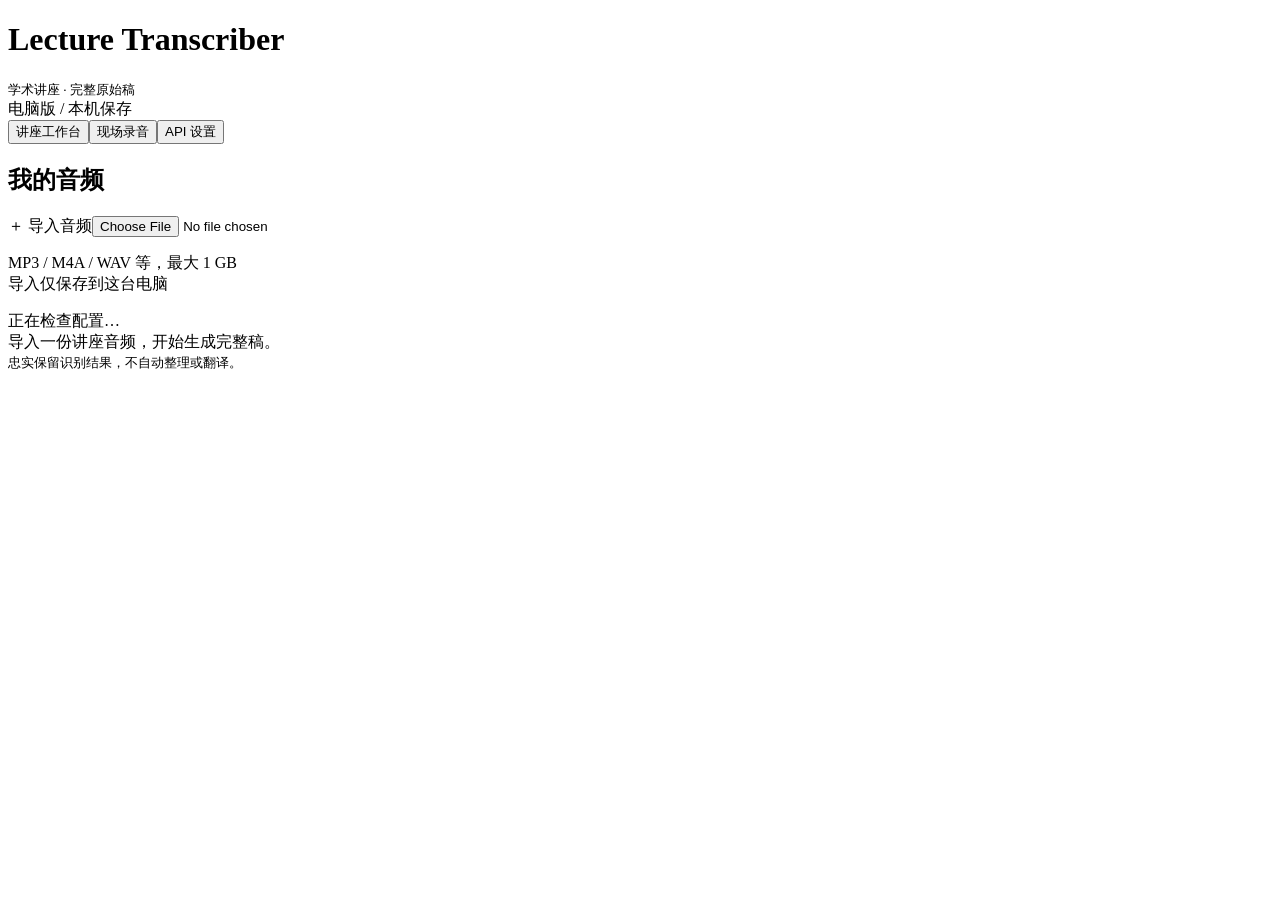
==== backend/static/index.html @ 09725dba "Deploy Lecture Transcriber with local recording and optional private backend" ====
<!doctype html>
<html lang="zh-CN">
<head>
  <meta charset="utf-8">
  <meta name="viewport" content="width=device-width,initial-scale=1">
  <title>Lecture Transcriber</title>
  <link rel="stylesheet" href="./static/style.css">
  <script defer src="./static/connection.js"></script>
  <script defer src="./static/app.js"></script>
  <script defer src="./static/workspace.js"></script>
  <script type="module" src="./static/recorder.js"></script>
  <link rel="manifest" href="./static/manifest.webmanifest">
  <meta name="theme-color" content="#246249">
  <meta name="apple-mobile-web-app-capable" content="yes">
  <link rel="apple-touch-icon" href="./static/icon-180.png">
</head>
<body>
<header><div><h1>Lecture Transcriber</h1><small>学术讲座 · 完整原始稿</small></div><span class="muted">电脑版 / 本机保存</span></header>
<nav class="topnav"><button data-page="workspace">讲座工作台</button><button data-page="record">现场录音</button><button data-page="settings">API 设置</button></nav>
<main>
  <aside class="panel">
    <h2>我的音频</h2>
    <div class="drop">
      <label class="file">＋ 导入音频<input id="file" type="file" accept=".aac,.amr,.avi,.flac,.flv,.m4a,.mkv,.mov,.mp3,.mp4,.mpeg,.ogg,.opus,.wav,.webm,.wma,.wmv"></label>
      <p class="info">MP3 / M4A / WAV 等，最大 1 GB<br>导入仅保存到这台电脑</p>
      <div id="importProgress" class="import-progress" hidden>
        <div class="progress-heading"><span id="importLabel">保存到本机</span><strong id="importPercent">0%</strong></div>
        <div id="importBar" class="bar" role="progressbar" aria-label="保存到本机" aria-valuemin="0" aria-valuemax="100" aria-valuenow="0"><span></span></div>
        <div id="importMeta" class="progress-meta"></div>
      </div>
    </div>
    <div id="list"></div>
  </aside>
  <section class="panel">
    <div id="config" class="notice">正在检查配置…</div>
    <div id="connection" class="notice error" role="status" hidden>暂时无法获取任务状态，请检查本机程序是否运行。下面保留最后一次获取的进度。</div>
    <div id="empty" class="empty">导入一份讲座音频，开始生成完整稿。<br><small>忠实保留识别结果，不自动整理或翻译。</small></div>
    <div id="detail" hidden>
      <h2 id="name"></h2>
      <details class="section-box"><summary>讲座信息</summary><div class="field-grid"><label>讲座名称<input id="projectTitle"></label><label>录音日期<input id="projectDate" type="date"></label><label class="wide">讲座主题<input id="projectTopic" placeholder="填写主题后，转录前自动生成术语，无需确认"></label></div><label><input id="diarization" type="checkbox"> 启用正式说话人分离（单声道，官方建议不超过两小时）</label><button id="saveProject">保存讲座信息</button><button id="again">保留版本并重新识别</button></details>
      <div id="state" class="info" aria-live="polite"></div>
      <div id="error" class="error" role="status"></div>
      <div class="progress-grid">
        <section class="progress-card">
          <div class="progress-heading"><h3>01 <span>上传音频</span></h3><strong id="cloudPercent">待上传</strong></div>
          <div id="cloudBar" class="bar" role="progressbar" aria-label="上传音频" aria-valuemin="0" aria-valuemax="100" aria-valuenow="0"><span></span></div>
          <div id="cloudLabel" class="progress-label">音频已在本机，尚未发送</div>
          <div id="cloudMeta" class="progress-meta"></div>
        </section>
        <section class="progress-card">
          <div class="progress-heading"><h3>02 <span>识别完整稿</span></h3><strong id="recognitionValue">待开始</strong></div>
          <div id="recognitionBar" class="bar" role="progressbar" aria-label="识别完整稿" aria-valuemin="0" aria-valuemax="100" aria-valuenow="0"><span></span></div>
          <div id="recognitionLabel" class="progress-label">上传完成后开始识别</div>
          <div id="recognitionMeta" class="progress-meta"></div>
        </section>
      </div>
      <div class="toolbar"><button id="start" class="primary">临时上传并转录</button></div>
      <p class="info">仅在点击转录后发送这份音频。使用百炼临时上传，无需配置自有 OSS；临时文件约 48 小时自动清理，应用无法提前删除。此通道仅供开发测试。识别可能产生费用，本机原音频始终保留。</p>
      <div class="toolbar">
        <select id="version" hidden aria-label="旧版稿件"><option value="original">原始识别稿</option><option value="edited">编辑稿</option></select>
        <select id="revision" aria-label="稿件历史版本"></select><button id="editVersion">编辑此版本</button>
        <button id="save">保存编辑稿</button><button id="txt">导出 TXT</button><button id="md">导出 Markdown</button><button id="json">导出稿件 JSON</button>
      </div>
      <div class="toolbar"><label><input id="includeTime" type="checkbox"> 导出时间戳</label><label><input id="includeSpeaker" type="checkbox"> 导出说话人</label><label><input id="paragraphMode" type="checkbox" checked> 段落视图</label><button id="lightTidy">轻度整理</button><button id="deepTidy">深度整理</button><button id="showDiff">与来源版本比较</button></div>
      <div id="aiActions" class="info" role="status"></div>
      <div id="paragraphs"></div>
      <textarea id="text" readonly aria-label="完整稿内容" placeholder="识别完成后，完整文字将在这里显示。"></textarea>
      <pre id="diff" hidden></pre>
      <details class="section-box"><summary>专业词汇表</summary><p class="info">词汇仅作识别辅助，不强制替换原话。权重 1–5；更改应用于新任务和下次实时连接。</p><div id="vocabStatus" class="info"></div><div id="vocabEntries"></div><button id="addVocab">添加词条</button><button id="saveVocab">保存词汇表</button><button id="generateVocab">根据主题重新生成</button><label>领域背景<textarea id="vocabBackground" class="short"></textarea></label><label>上下文（最多400字）<textarea id="vocabContext" maxlength="400" class="short"></textarea></label></details>
      <details class="section-box"><summary>说话人</summary><div id="speakerEntries"></div><button id="saveSpeakers">保存说话人名称</button><p class="info">实时阶段不区分说话人；完整音频识别后正式编号。不同任务的编号不自动认定为同一人。</p></details>
      <div class="toolbar"><button id="backupProject">导出完整项目备份</button><button id="downloadAudio">导出原音频</button></div>
      <p class="info">原始识别稿始终保留。编辑稿需点击保存；每次保存均保留本地历史快照。不自动润色或翻译，请结合原音频核对。默认仅识别第一音轨，不启用说话人分离。</p>
    </div>
  </section>
</main>
<section id="recordPage" class="page-panel" hidden>
  <h2>现场录音</h2><p class="info">iPhone 请在 Safari 中“添加到主屏幕”。只支持前台录音；后台、锁屏和系统中断可能停止录音，真实 iPhone 尚待验收。</p>
  <div class="field-grid"><label>讲座名称<input id="recordTitle" placeholder="现场录音"></label><label>讲座主题<input id="recordTopic" placeholder="用于自动生成专业词汇"></label></div>
  <label><input id="enableLive" type="checkbox"> 开启实时识别（会通过后端发送实时音频，可能产生费用）</label>
  <div class="record-clock"><strong id="recordDuration">0:00</strong><span id="recordState">尚未开始</span></div>
  <div class="health-grid"><div id="recordNetwork">检查网络…</div><div id="recordSave">暂无音频片段</div><div id="recordLive">实时识别未开启</div><div id="recordWake">录音时会尝试请求屏幕常亮</div></div>
  <div id="recordNotice" class="notice" role="status">每个片段在本地数据库确认保存后，才显示已保存。</div>
  <div class="toolbar"><button id="startRecord" class="primary">开始录音</button><button id="pauseRecord" disabled>暂停</button><button id="stopRecord" disabled>结束录音</button><button id="emergencyAudio">导出未保存的内存片段</button><select id="liveMode" aria-label="实时稿显示模式"><option value="subtitle">字幕模式</option><option value="document">文档模式</option></select></div>
  <div id="liveSubtitle" class="subtitle" aria-live="polite">等待识别文字…</div><pre id="liveDocument" class="live-document" hidden></pre>
  <div id="recordTransfer" class="info" role="status"></div><h3>本机录音与恢复</h3><p class="info">浏览器存储可能被系统清理，请及时导出音频；异常退出恢复不保证末尾片段可播放。这里不会自动删除片段。</p><div id="localRecordings"></div>
  <label class="file">恢复录音备份（选择音频及录音信息 JSON）<input id="restoreRecording" type="file" multiple accept="audio/*,.json,.webm,.m4a,.wav"></label>
</section>
<section id="settingsPage" class="page-panel" hidden>
  <section id="backendConnection" hidden><h2>连接私人转录后端</h2><p class="info">GitHub Pages 只托管网页。本地录音、保存和导出无需后端；实时识别、完整转录和整理需要另外运行的 HTTPS 后端。此处不填写百炼 API Key。</p><label>HTTPS 后端地址<input id="backendAddress" type="url" placeholder="https://backend.example.com"></label><button id="saveBackend">保存后端地址</button><button id="disconnectBackend">断开后端</button><div id="backendStatus" class="info"></div><hr></section>
  <h2>API 设置</h2><p class="info">密钥保存在后端，不返回给浏览器。留空密钥表示保留现有配置。</p>
  <div class="field-grid"><label>百炼 Workspace ID<input id="settingWorkspace"></label><label>地域<select id="settingRegion"><option value="cn-beijing">北京</option><option value="ap-southeast-1">新加坡</option></select></label><label>百炼 API Key<input id="settingKey" type="password" autocomplete="new-password"></label><label>整理 / 词汇模型<input id="settingModel" placeholder="填写你开通的 LLM 模型 ID"></label><label>可选 LLM Base URL<input id="settingBase" placeholder="默认使用百炼兼容接口"></label><label>可选 LLM API Key<input id="settingLlmKey" type="password" autocomplete="new-password"></label></div><button id="saveSettings">保存设置</button>
  <hr><h3>手动迁移与恢复</h3><p class="info">在设备间手动传输备份，不自动云同步。录音页面可直接导出本机音频；工作台可导出完整项目 ZIP。</p><label class="file">恢复项目备份<input type="file" id="restoreProject" accept=".zip"></label><div id="restoreStatus" class="info"></div>
  <hr><h3>设备能力与真机验收</h3><button id="deviceCheck">检查并导出设备能力报告</button><pre id="deviceReport"></pre><p class="info">能力检测不等于长时间录音验收。iPhone 需实际检查麦克风、暂停继续、断网、锁屏中断、存储失败和片段恢复。</p>
</section>
<dialog id="loginDialog"><h2>私人访问</h2><label>访问口令<input id="accessToken" type="password" autocomplete="current-password"></label><button id="loginButton">登录</button><div id="loginError" class="error"></div></dialog>
<div id="message" role="status" hidden></div>
</body>
</html>
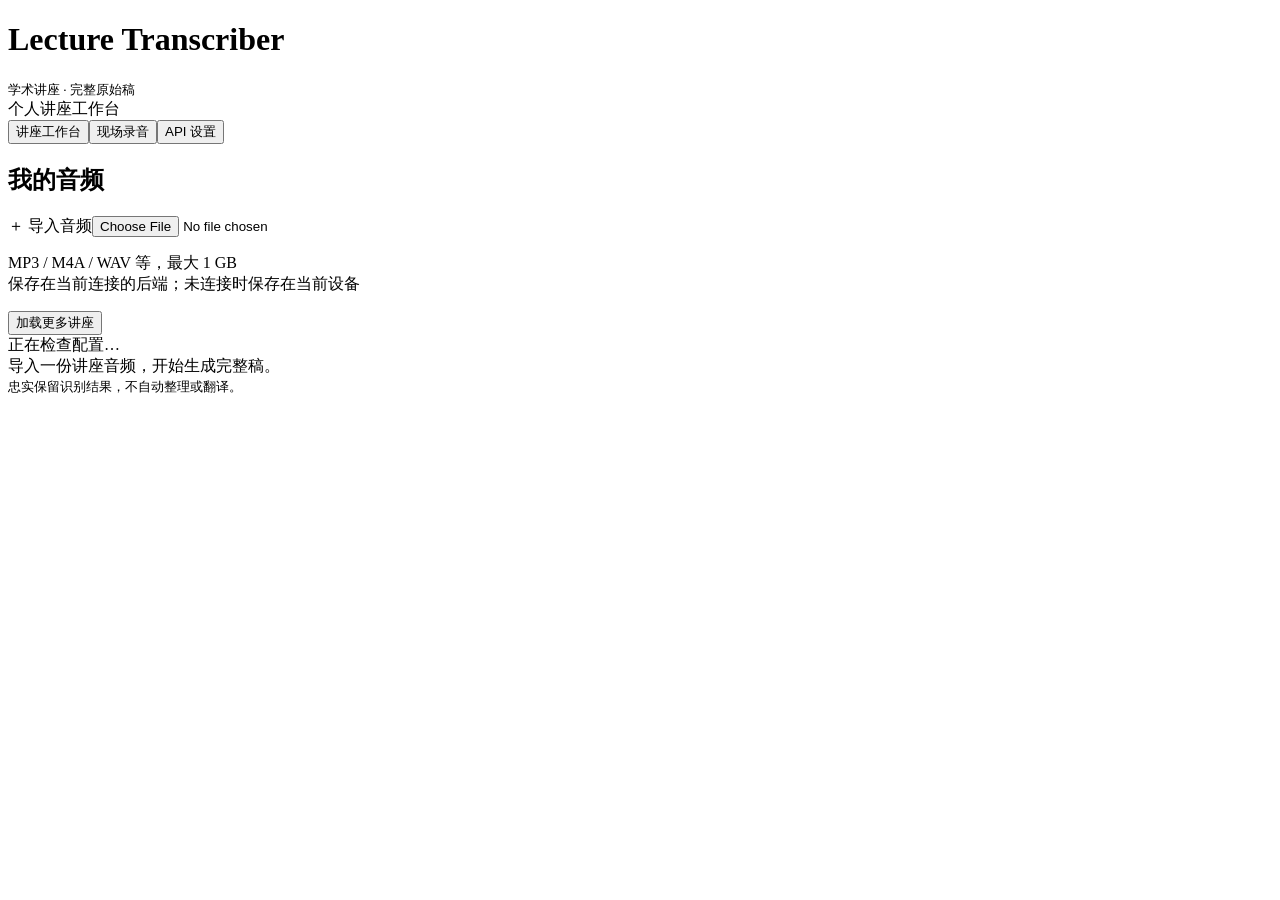
==== commit 8bca3df3: "Improve recording reliability, transcript integrity, resumable uploads and offline recovery" ====
--- a/backend/static/index.html
+++ b/backend/static/index.html
@@ -1,98 +1,97 @@
-<!doctype html>
-<html lang="zh-CN">
-<head>
-  <meta charset="utf-8">
-  <meta name="viewport" content="width=device-width,initial-scale=1">
-  <title>Lecture Transcriber</title>
-  <link rel="stylesheet" href="./static/style.css">
-  <script defer src="./static/connection.js"></script>
-  <script defer src="./static/app.js"></script>
-  <script defer src="./static/workspace.js"></script>
-  <script type="module" src="./static/recorder.js"></script>
-  <link rel="manifest" href="./static/manifest.webmanifest">
-  <meta name="theme-color" content="#246249">
-  <meta name="apple-mobile-web-app-capable" content="yes">
-  <link rel="apple-touch-icon" href="./static/icon-180.png">
-</head>
-<body>
-<header><div><h1>Lecture Transcriber</h1><small>学术讲座 · 完整原始稿</small></div><span class="muted">电脑版 / 本机保存</span></header>
-<nav class="topnav"><button data-page="workspace">讲座工作台</button><button data-page="record">现场录音</button><button data-page="settings">API 设置</button></nav>
-<main>
-  <aside class="panel">
-    <h2>我的音频</h2>
-    <div class="drop">
-      <label class="file">＋ 导入音频<input id="file" type="file" accept=".aac,.amr,.avi,.flac,.flv,.m4a,.mkv,.mov,.mp3,.mp4,.mpeg,.ogg,.opus,.wav,.webm,.wma,.wmv"></label>
-      <p class="info">MP3 / M4A / WAV 等，最大 1 GB<br>导入仅保存到这台电脑</p>
-      <div id="importProgress" class="import-progress" hidden>
-        <div class="progress-heading"><span id="importLabel">保存到本机</span><strong id="importPercent">0%</strong></div>
-        <div id="importBar" class="bar" role="progressbar" aria-label="保存到本机" aria-valuemin="0" aria-valuemax="100" aria-valuenow="0"><span></span></div>
-        <div id="importMeta" class="progress-meta"></div>
-      </div>
-    </div>
-    <div id="list"></div>
-  </aside>
-  <section class="panel">
-    <div id="config" class="notice">正在检查配置…</div>
-    <div id="connection" class="notice error" role="status" hidden>暂时无法获取任务状态，请检查本机程序是否运行。下面保留最后一次获取的进度。</div>
-    <div id="empty" class="empty">导入一份讲座音频，开始生成完整稿。<br><small>忠实保留识别结果，不自动整理或翻译。</small></div>
-    <div id="detail" hidden>
-      <h2 id="name"></h2>
-      <details class="section-box"><summary>讲座信息</summary><div class="field-grid"><label>讲座名称<input id="projectTitle"></label><label>录音日期<input id="projectDate" type="date"></label><label class="wide">讲座主题<input id="projectTopic" placeholder="填写主题后，转录前自动生成术语，无需确认"></label></div><label><input id="diarization" type="checkbox"> 启用正式说话人分离（单声道，官方建议不超过两小时）</label><button id="saveProject">保存讲座信息</button><button id="again">保留版本并重新识别</button></details>
-      <div id="state" class="info" aria-live="polite"></div>
-      <div id="error" class="error" role="status"></div>
-      <div class="progress-grid">
-        <section class="progress-card">
-          <div class="progress-heading"><h3>01 <span>上传音频</span></h3><strong id="cloudPercent">待上传</strong></div>
-          <div id="cloudBar" class="bar" role="progressbar" aria-label="上传音频" aria-valuemin="0" aria-valuemax="100" aria-valuenow="0"><span></span></div>
-          <div id="cloudLabel" class="progress-label">音频已在本机，尚未发送</div>
-          <div id="cloudMeta" class="progress-meta"></div>
-        </section>
-        <section class="progress-card">
-          <div class="progress-heading"><h3>02 <span>识别完整稿</span></h3><strong id="recognitionValue">待开始</strong></div>
-          <div id="recognitionBar" class="bar" role="progressbar" aria-label="识别完整稿" aria-valuemin="0" aria-valuemax="100" aria-valuenow="0"><span></span></div>
-          <div id="recognitionLabel" class="progress-label">上传完成后开始识别</div>
-          <div id="recognitionMeta" class="progress-meta"></div>
-        </section>
-      </div>
-      <div class="toolbar"><button id="start" class="primary">临时上传并转录</button></div>
-      <p class="info">仅在点击转录后发送这份音频。使用百炼临时上传，无需配置自有 OSS；临时文件约 48 小时自动清理，应用无法提前删除。此通道仅供开发测试。识别可能产生费用，本机原音频始终保留。</p>
-      <div class="toolbar">
-        <select id="version" hidden aria-label="旧版稿件"><option value="original">原始识别稿</option><option value="edited">编辑稿</option></select>
-        <select id="revision" aria-label="稿件历史版本"></select><button id="editVersion">编辑此版本</button>
-        <button id="save">保存编辑稿</button><button id="txt">导出 TXT</button><button id="md">导出 Markdown</button><button id="json">导出稿件 JSON</button>
-      </div>
-      <div class="toolbar"><label><input id="includeTime" type="checkbox"> 导出时间戳</label><label><input id="includeSpeaker" type="checkbox"> 导出说话人</label><label><input id="paragraphMode" type="checkbox" checked> 段落视图</label><button id="lightTidy">轻度整理</button><button id="deepTidy">深度整理</button><button id="showDiff">与来源版本比较</button></div>
-      <div id="aiActions" class="info" role="status"></div>
-      <div id="paragraphs"></div>
-      <textarea id="text" readonly aria-label="完整稿内容" placeholder="识别完成后，完整文字将在这里显示。"></textarea>
-      <pre id="diff" hidden></pre>
-      <details class="section-box"><summary>专业词汇表</summary><p class="info">词汇仅作识别辅助，不强制替换原话。权重 1–5；更改应用于新任务和下次实时连接。</p><div id="vocabStatus" class="info"></div><div id="vocabEntries"></div><button id="addVocab">添加词条</button><button id="saveVocab">保存词汇表</button><button id="generateVocab">根据主题重新生成</button><label>领域背景<textarea id="vocabBackground" class="short"></textarea></label><label>上下文（最多400字）<textarea id="vocabContext" maxlength="400" class="short"></textarea></label></details>
-      <details class="section-box"><summary>说话人</summary><div id="speakerEntries"></div><button id="saveSpeakers">保存说话人名称</button><p class="info">实时阶段不区分说话人；完整音频识别后正式编号。不同任务的编号不自动认定为同一人。</p></details>
-      <div class="toolbar"><button id="backupProject">导出完整项目备份</button><button id="downloadAudio">导出原音频</button></div>
-      <p class="info">原始识别稿始终保留。编辑稿需点击保存；每次保存均保留本地历史快照。不自动润色或翻译，请结合原音频核对。默认仅识别第一音轨，不启用说话人分离。</p>
-    </div>
-  </section>
-</main>
-<section id="recordPage" class="page-panel" hidden>
-  <h2>现场录音</h2><p class="info">iPhone 请在 Safari 中“添加到主屏幕”。只支持前台录音；后台、锁屏和系统中断可能停止录音，真实 iPhone 尚待验收。</p>
-  <div class="field-grid"><label>讲座名称<input id="recordTitle" placeholder="现场录音"></label><label>讲座主题<input id="recordTopic" placeholder="用于自动生成专业词汇"></label></div>
-  <label><input id="enableLive" type="checkbox"> 开启实时识别（会通过后端发送实时音频，可能产生费用）</label>
-  <div class="record-clock"><strong id="recordDuration">0:00</strong><span id="recordState">尚未开始</span></div>
-  <div class="health-grid"><div id="recordNetwork">检查网络…</div><div id="recordSave">暂无音频片段</div><div id="recordLive">实时识别未开启</div><div id="recordWake">录音时会尝试请求屏幕常亮</div></div>
-  <div id="recordNotice" class="notice" role="status">每个片段在本地数据库确认保存后，才显示已保存。</div>
-  <div class="toolbar"><button id="startRecord" class="primary">开始录音</button><button id="pauseRecord" disabled>暂停</button><button id="stopRecord" disabled>结束录音</button><button id="emergencyAudio">导出未保存的内存片段</button><select id="liveMode" aria-label="实时稿显示模式"><option value="subtitle">字幕模式</option><option value="document">文档模式</option></select></div>
-  <div id="liveSubtitle" class="subtitle" aria-live="polite">等待识别文字…</div><pre id="liveDocument" class="live-document" hidden></pre>
-  <div id="recordTransfer" class="info" role="status"></div><h3>本机录音与恢复</h3><p class="info">浏览器存储可能被系统清理，请及时导出音频；异常退出恢复不保证末尾片段可播放。这里不会自动删除片段。</p><div id="localRecordings"></div>
-  <label class="file">恢复录音备份（选择音频及录音信息 JSON）<input id="restoreRecording" type="file" multiple accept="audio/*,.json,.webm,.m4a,.wav"></label>
-</section>
-<section id="settingsPage" class="page-panel" hidden>
-  <section id="backendConnection" hidden><h2>连接私人转录后端</h2><p class="info">GitHub Pages 只托管网页。本地录音、保存和导出无需后端；实时识别、完整转录和整理需要另外运行的 HTTPS 后端。此处不填写百炼 API Key。</p><label>HTTPS 后端地址<input id="backendAddress" type="url" placeholder="https://backend.example.com"></label><button id="saveBackend">保存后端地址</button><button id="disconnectBackend">断开后端</button><div id="backendStatus" class="info"></div><hr></section>
-  <h2>API 设置</h2><p class="info">密钥保存在后端，不返回给浏览器。留空密钥表示保留现有配置。</p>
-  <div class="field-grid"><label>百炼 Workspace ID<input id="settingWorkspace"></label><label>地域<select id="settingRegion"><option value="cn-beijing">北京</option><option value="ap-southeast-1">新加坡</option></select></label><label>百炼 API Key<input id="settingKey" type="password" autocomplete="new-password"></label><label>整理 / 词汇模型<input id="settingModel" placeholder="填写你开通的 LLM 模型 ID"></label><label>可选 LLM Base URL<input id="settingBase" placeholder="默认使用百炼兼容接口"></label><label>可选 LLM API Key<input id="settingLlmKey" type="password" autocomplete="new-password"></label></div><button id="saveSettings">保存设置</button>
-  <hr><h3>手动迁移与恢复</h3><p class="info">在设备间手动传输备份，不自动云同步。录音页面可直接导出本机音频；工作台可导出完整项目 ZIP。</p><label class="file">恢复项目备份<input type="file" id="restoreProject" accept=".zip"></label><div id="restoreStatus" class="info"></div>
-  <hr><h3>设备能力与真机验收</h3><button id="deviceCheck">检查并导出设备能力报告</button><pre id="deviceReport"></pre><p class="info">能力检测不等于长时间录音验收。iPhone 需实际检查麦克风、暂停继续、断网、锁屏中断、存储失败和片段恢复。</p>
-</section>
-<dialog id="loginDialog"><h2>私人访问</h2><label>访问口令<input id="accessToken" type="password" autocomplete="current-password"></label><button id="loginButton">登录</button><div id="loginError" class="error"></div></dialog>
-<div id="message" role="status" hidden></div>
-</body>
-</html>
+<!doctype html>
+<html lang="zh-CN">
+<head>
+  <meta charset="utf-8">
+  <meta name="viewport" content="width=device-width,initial-scale=1">
+  <title>Lecture Transcriber</title>
+  <link rel="stylesheet" href="./static/style.css">
+  <script defer src="./static/connection.js"></script>
+  <script defer src="./static/app.js"></script>
+  <script defer src="./static/workspace.js"></script>
+  <script type="module" src="./static/recorder.js"></script>
+  <link rel="manifest" href="./static/manifest.webmanifest">
+  <meta name="theme-color" content="#246249">
+  <meta name="apple-mobile-web-app-capable" content="yes">
+  <link rel="apple-touch-icon" href="./static/icon-180.png">
+</head>
+<body>
+<header><div><h1>Lecture Transcriber</h1><small>学术讲座 · 完整原始稿</small></div><span class="muted">个人讲座工作台</span></header>
+<nav class="topnav"><button data-page="workspace">讲座工作台</button><button data-page="record">现场录音</button><button data-page="settings">API 设置</button></nav>
+<main>
+  <aside class="panel">
+    <h2>我的音频</h2>
+    <div class="drop">
+      <label class="file">＋ 导入音频<input id="file" type="file" accept=".aac,.amr,.avi,.flac,.flv,.m4a,.mkv,.mov,.mp3,.mp4,.mpeg,.ogg,.opus,.wav,.webm,.wma,.wmv"></label>
+      <p class="info">MP3 / M4A / WAV 等，最大 1 GB<br>保存在当前连接的后端；未连接时保存在当前设备</p>
+      <div id="importProgress" class="import-progress" hidden>
+        <div class="progress-heading"><span id="importLabel">保存到本机</span><strong id="importPercent">0%</strong></div>
+        <div id="importBar" class="bar" role="progressbar" aria-label="保存到本机" aria-valuemin="0" aria-valuemax="100" aria-valuenow="0"><span></span></div>
+        <div id="importMeta" class="progress-meta"></div>
+      </div>
+    </div>
+    <div id="list"></div><button id="moreProjects">加载更多讲座</button>
+  </aside>
+  <section class="panel">
+    <div id="config" class="notice">正在检查配置…</div>
+    <div id="connection" class="notice error" role="status" hidden>暂时无法获取任务状态，请检查本机程序是否运行。下面保留最后一次获取的进度。</div>
+    <div id="empty" class="empty">导入一份讲座音频，开始生成完整稿。<br><small>忠实保留识别结果，不自动整理或翻译。</small></div>
+    <div id="detail" hidden>
+      <h2 id="name"></h2>
+      <details class="section-box"><summary>讲座信息</summary><div class="field-grid"><label>讲座名称<input id="projectTitle"></label><label>录音日期<input id="projectDate" type="date"></label><label class="wide">讲座主题<input id="projectTopic" placeholder="填写主题后，转录前自动生成术语，无需确认"></label></div><label><input id="diarization" type="checkbox"> 启用正式说话人分离（单声道，官方建议不超过两小时）</label><button id="saveProject">保存讲座信息</button><button id="again">保留版本并重新识别</button></details>
+      <div id="state" class="info" aria-live="polite"></div>
+      <div id="error" class="error" role="status"></div>
+      <div class="progress-grid">
+        <section class="progress-card">
+          <div class="progress-heading"><h3>01 <span>上传音频</span></h3><strong id="cloudPercent">待上传</strong></div>
+          <div id="cloudBar" class="bar" role="progressbar" aria-label="上传音频" aria-valuemin="0" aria-valuemax="100" aria-valuenow="0"><span></span></div>
+          <div id="cloudLabel" class="progress-label">音频已在本机，尚未发送</div>
+          <div id="cloudMeta" class="progress-meta"></div>
+        </section>
+        <section class="progress-card">
+          <div class="progress-heading"><h3>02 <span>识别完整稿</span></h3><strong id="recognitionValue">待开始</strong></div>
+          <div id="recognitionBar" class="bar" role="progressbar" aria-label="识别完整稿" aria-valuemin="0" aria-valuemax="100" aria-valuenow="0"><span></span></div>
+          <div id="recognitionLabel" class="progress-label">上传完成后开始识别</div>
+          <div id="recognitionMeta" class="progress-meta"></div>
+        </section>
+      </div>
+      <div class="toolbar"><button id="start" class="primary">临时上传并转录</button></div>
+      <p class="info">仅在点击转录后发送这份音频。使用百炼临时上传，无需配置自有 OSS；临时文件约 48 小时自动清理，应用无法提前删除。此通道仅供开发测试。识别可能产生费用，本机原音频始终保留。</p>
+      <div class="toolbar">
+        <select id="revision" aria-label="稿件历史版本"></select><button id="editVersion">编辑此版本</button>
+        <button id="save">保存编辑稿</button><button id="txt">导出 TXT</button><button id="md">导出 Markdown</button><button id="json">导出稿件 JSON</button>
+      </div>
+      <div class="toolbar"><label><input id="includeTime" type="checkbox"> 导出时间戳</label><label><input id="includeSpeaker" type="checkbox"> 导出说话人</label><label><input id="paragraphMode" type="checkbox" checked> 段落视图</label><button id="lightTidy">轻度整理</button><button id="deepTidy">深度整理</button><button id="showDiff">与来源版本比较</button></div>
+      <div class="toolbar"><button id="restoreDraft" hidden>恢复本地未提交草稿</button><span id="draftStatus" class="info"></span></div><div id="aiActions" class="info" role="status"></div>
+      <div id="paragraphs"></div>
+      <textarea id="text" readonly aria-label="完整稿内容" placeholder="识别完成后，完整文字将在这里显示。"></textarea>
+      <pre id="diff" hidden></pre><pre id="modelRuns" hidden></pre>
+      <details class="section-box"><summary>专业词汇表</summary><p class="info">词汇仅作识别辅助，不强制替换原话。权重 1–5；更改应用于新任务和下次实时连接。</p><div id="vocabStatus" class="info"></div><div id="vocabEntries"></div><button id="addVocab">添加词条</button><button id="saveVocab">保存词汇表</button><button id="generateVocab">根据主题重新生成</button><label>领域背景<textarea id="vocabBackground" class="short"></textarea></label><label>上下文（最多400字）<textarea id="vocabContext" maxlength="400" class="short"></textarea></label></details>
+      <details class="section-box"><summary>说话人</summary><div id="speakerEntries"></div><button id="saveSpeakers">保存说话人名称</button><p class="info">实时阶段不区分说话人；完整音频识别后正式编号。不同任务的编号不自动认定为同一人。</p></details>
+      <div class="toolbar"><button id="backupProject">导出完整项目备份</button><button id="downloadAudio">导出原音频</button><button id="stopWaiting">停止本地等待</button><button id="deleteProject">删除项目</button><button id="showRuns">查看模型调用记录</button></div>
+      <p class="info">原始识别稿始终保留。编辑稿需点击保存；每次保存均保留本地历史快照。不自动润色或翻译，请结合原音频核对。识别前校验音频并将所有音轨、声道混合为无损单声道副本，原音频保留。重叠讲话仍可能难以辨认。默认不启用说话人分离。</p>
+    </div>
+  </section>
+</main>
+<section id="recordPage" class="page-panel" hidden>
+  <h2>现场录音</h2><p class="info">iPhone 请在 Safari 中“添加到主屏幕”。只支持前台录音；后台、锁屏和系统中断可能停止录音，真实 iPhone 尚待验收。</p>
+  <div class="field-grid"><label>讲座名称<input id="recordTitle" placeholder="现场录音"></label><label>讲座主题<input id="recordTopic" placeholder="用于自动生成专业词汇"></label></div>
+  <label><input id="enableLive" type="checkbox"> 开启实时识别（会通过后端发送实时音频，可能产生费用）</label>
+  <div class="record-clock"><strong id="recordDuration">0:00</strong><span id="recordState">尚未开始</span></div>
+  <div class="health-grid"><div id="recordNetwork">检查网络…</div><div id="recordSave">暂无音频片段</div><div id="recordLive">实时识别未开启</div><div id="recordWake">录音时会尝试请求屏幕常亮</div></div>
+  <div id="recordNotice" class="notice" role="status">每个片段在本地数据库确认保存后，才显示已保存。</div>
+  <div class="toolbar"><button id="startRecord" class="primary">开始录音</button><button id="pauseRecord" disabled>暂停</button><button id="stopRecord" disabled>结束录音</button><button id="emergencyAudio">导出未保存的内存片段</button><select id="liveMode" aria-label="实时稿显示模式"><option value="subtitle">字幕模式</option><option value="document">文档模式</option></select></div>
+  <div id="liveSubtitle" class="subtitle" aria-live="polite">等待识别文字…</div><pre id="liveDocument" class="live-document" hidden></pre>
+  <div id="recordTransfer" class="info" role="status"></div><progress id="recordUploadProgress" max="100" value="0" hidden aria-label="上传到私人后端"></progress><div id="localStorageUsed" class="info"></div><h3>本机录音与恢复</h3><p class="info">浏览器存储可能被系统清理，请及时导出音频；异常退出恢复不保证末尾片段可播放。这里不会自动删除片段。</p><div id="localRecordings"></div>
+  <label class="file">恢复录音备份（选择音频及录音信息 JSON）<input id="restoreRecording" type="file" multiple accept="audio/*,.json,.webm,.m4a,.wav"></label>
+</section>
+<section id="settingsPage" class="page-panel" hidden>
+  <section id="backendConnection" hidden><h2>连接私人转录后端</h2><p class="info">GitHub Pages 只托管网页。本地录音、保存和导出无需后端；实时识别、完整转录和整理需要另外运行的 HTTPS 后端。此处不填写百炼 API Key。</p><label>HTTPS 后端地址<input id="backendAddress" type="url" placeholder="https://backend.example.com"></label><button id="saveBackend">保存后端地址</button><button id="disconnectBackend">断开后端</button><div id="backendStatus" class="info"></div><hr></section>
+  <h2>API 设置</h2><p class="info">密钥保存在后端，不返回给浏览器。留空密钥表示保留现有配置。</p>
+  <div class="field-grid"><label>百炼 Workspace ID<input id="settingWorkspace"></label><label>地域<select id="settingRegion"><option value="cn-beijing">北京</option><option value="ap-southeast-1">新加坡</option></select></label><label>百炼 API Key<input id="settingKey" type="password" autocomplete="new-password"></label><label>整理 / 词汇模型<input id="settingModel" placeholder="填写你开通的 LLM 模型 ID"></label><label>可选 LLM Base URL<input id="settingBase" placeholder="默认使用百炼兼容接口"></label><label>可选 LLM API Key<input id="settingLlmKey" type="password" autocomplete="new-password"></label></div><button id="saveSettings">保存设置</button>
+  <hr><h3>手动迁移与恢复</h3><p class="info">在设备间手动传输备份，不自动云同步。录音页面可直接导出本机音频；工作台可导出完整项目 ZIP。</p><label class="file">恢复项目备份<input type="file" id="restoreProject" accept=".zip"></label><div id="restoreStatus" class="info"></div>
+  <hr><h3>设备能力与真机验收</h3><button id="deviceCheck">检查并导出设备能力报告</button><pre id="deviceReport"></pre><p class="info">能力检测不等于长时间录音验收。iPhone 需实际检查麦克风、暂停继续、断网、锁屏中断、存储失败和片段恢复。</p>
+</section>
+<dialog id="loginDialog"><h2>私人访问</h2><label>访问口令<input id="accessToken" type="password" autocomplete="current-password"></label><button id="loginButton">登录</button><div id="loginError" class="error"></div></dialog>
+<div id="message" role="status" hidden></div>
+</body>
+</html>
